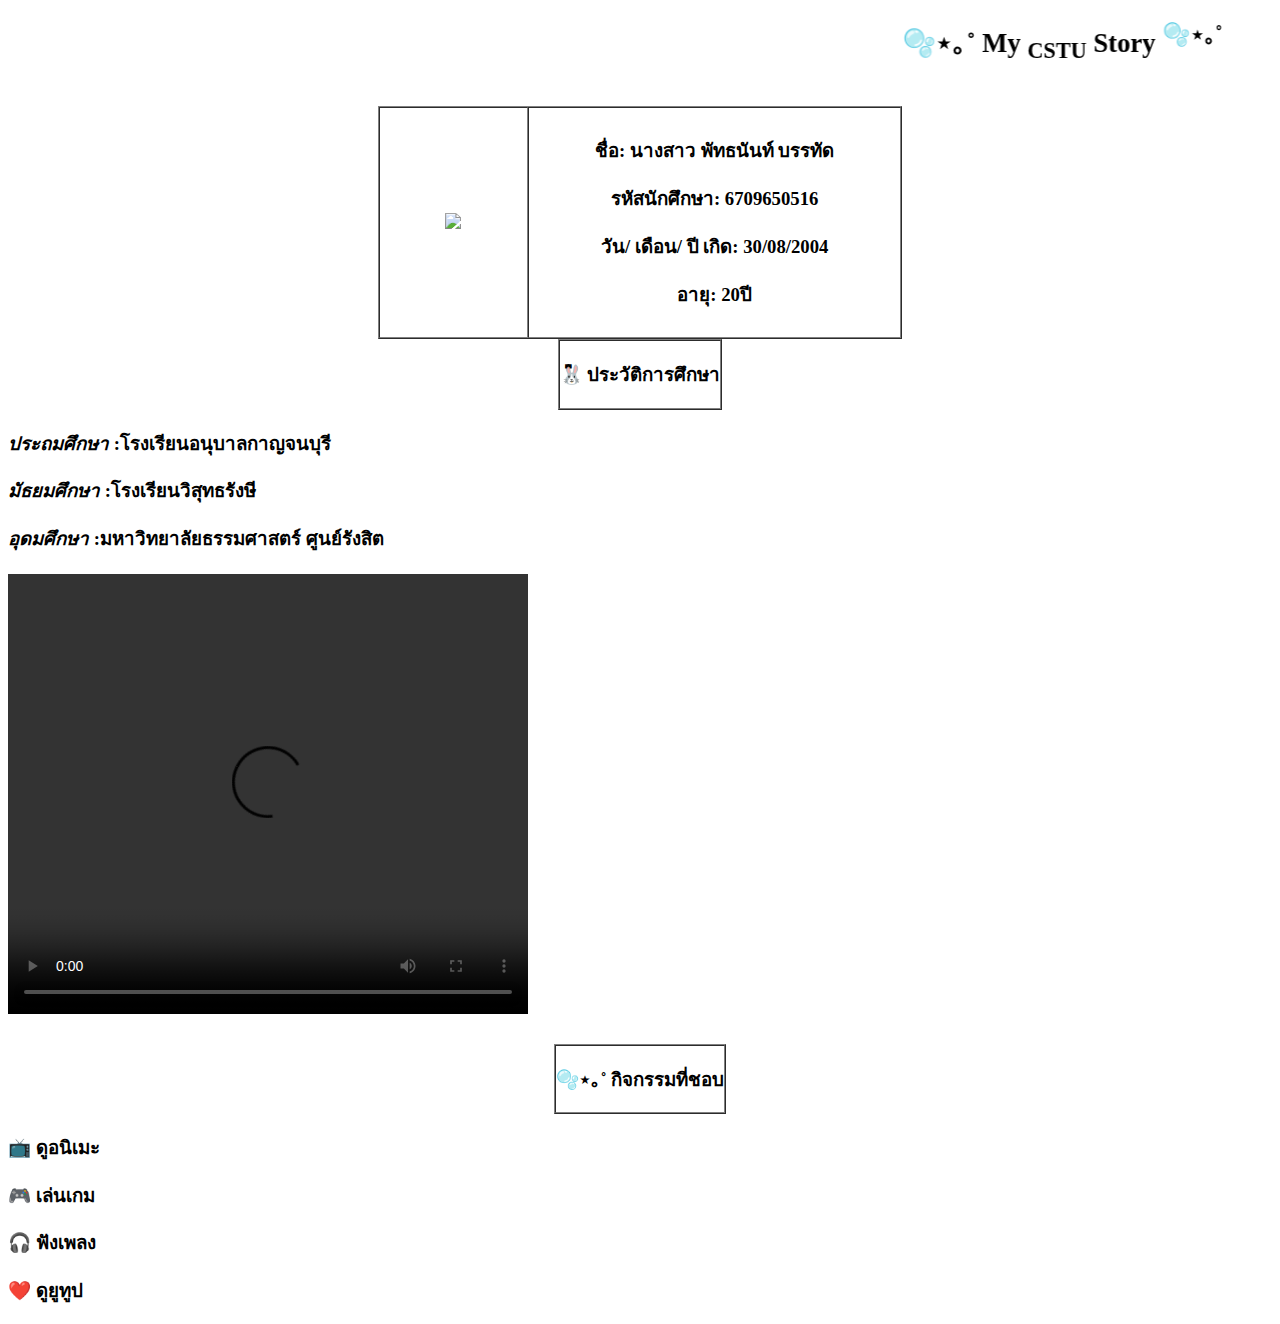
==== index.html @ a6439ae5 "clone index" ====
<!DOCTYPE html>
<html lang="en">
<head>
    <meta charset="UTF-8">
    <meta name="viewport" content="width=device-width, initial-scale=1.0">
    <title>My CSTU Story</title>
    <link rel="stylesheet" href="mystyles.css">
</link>
</head>
    <body>
        <header>
        <div>
            <center><h1><b><sup><marquee behavior="alternate">🫧⋆｡˚</sup> My <sub>CSTU</sub> Story <sup>🫧⋆｡˚</sup></marquee></b></center></h1>
        </header>
        </div>

            <center><table border="1" cellspacing="0" cellpadding="10" width=”100%”>
            <tr>
            <th width="20%"><img class=photo1 src="resources/mypic1.jpg"></th>
            <th width="50%">
                <h3>ชื่อ: นางสาว พัทธนันท์ บรรทัด</h3>
                <h3>รหัสนักศึกษา: 6709650516</h3>
                <h3>วัน/ เดือน/ ปี เกิด: 30/08/2004</h3>
                <h3>อายุ: 20ปี</h3>
            </th>
            </tr>
        </table></center>

    <div class="h">
        <center><table border="1" cellspacing="0" cellpadding="0" width=”0%”>
            <tr>
            <th width="0%"><h3>🐰ྀི ประวัติการศึกษา</h3></th>
        </th>
    </tr>

        </table></center>
            <h3>
            <p><em>ประถมศึกษา</em> :โรงเรียนอนุบาลกาญจนบุรี</p>
            <p><em>มัธยมศึกษา</em> :โรงเรียนวิสุทธรังษี</p>
            <p><em>อุดมศึกษา</em> :มหาวิทยาลัยธรรมศาสตร์ ศูนย์รังสิต</p>
            </h3>

    </div>
<div class="li">
        <h1><video width="520" height="440" controls="controls">
            <source src="resources/myvdo.mp4"></video>

    </div>

    <div class="vide">
    <center><table border="1" cellspacing="0" cellpadding="0" width=”0%”>
        <tr>
        <th width="0%"><h3>🫧⋆｡˚ กิจกรรมที่ชอบ</h3></th>
    </th>
</tr>

    </table></center>
        <div class="ac">


                <h3>📺 ดูอนิเมะ  </h3>
                <h3>🎮 เล่นเกม</h3>
                <h3>🎧 ฟังเพลง</h3>
                <h3>❤️ ดูยูทูป</h3>
        </div>
    </div>
    </body>
</html>
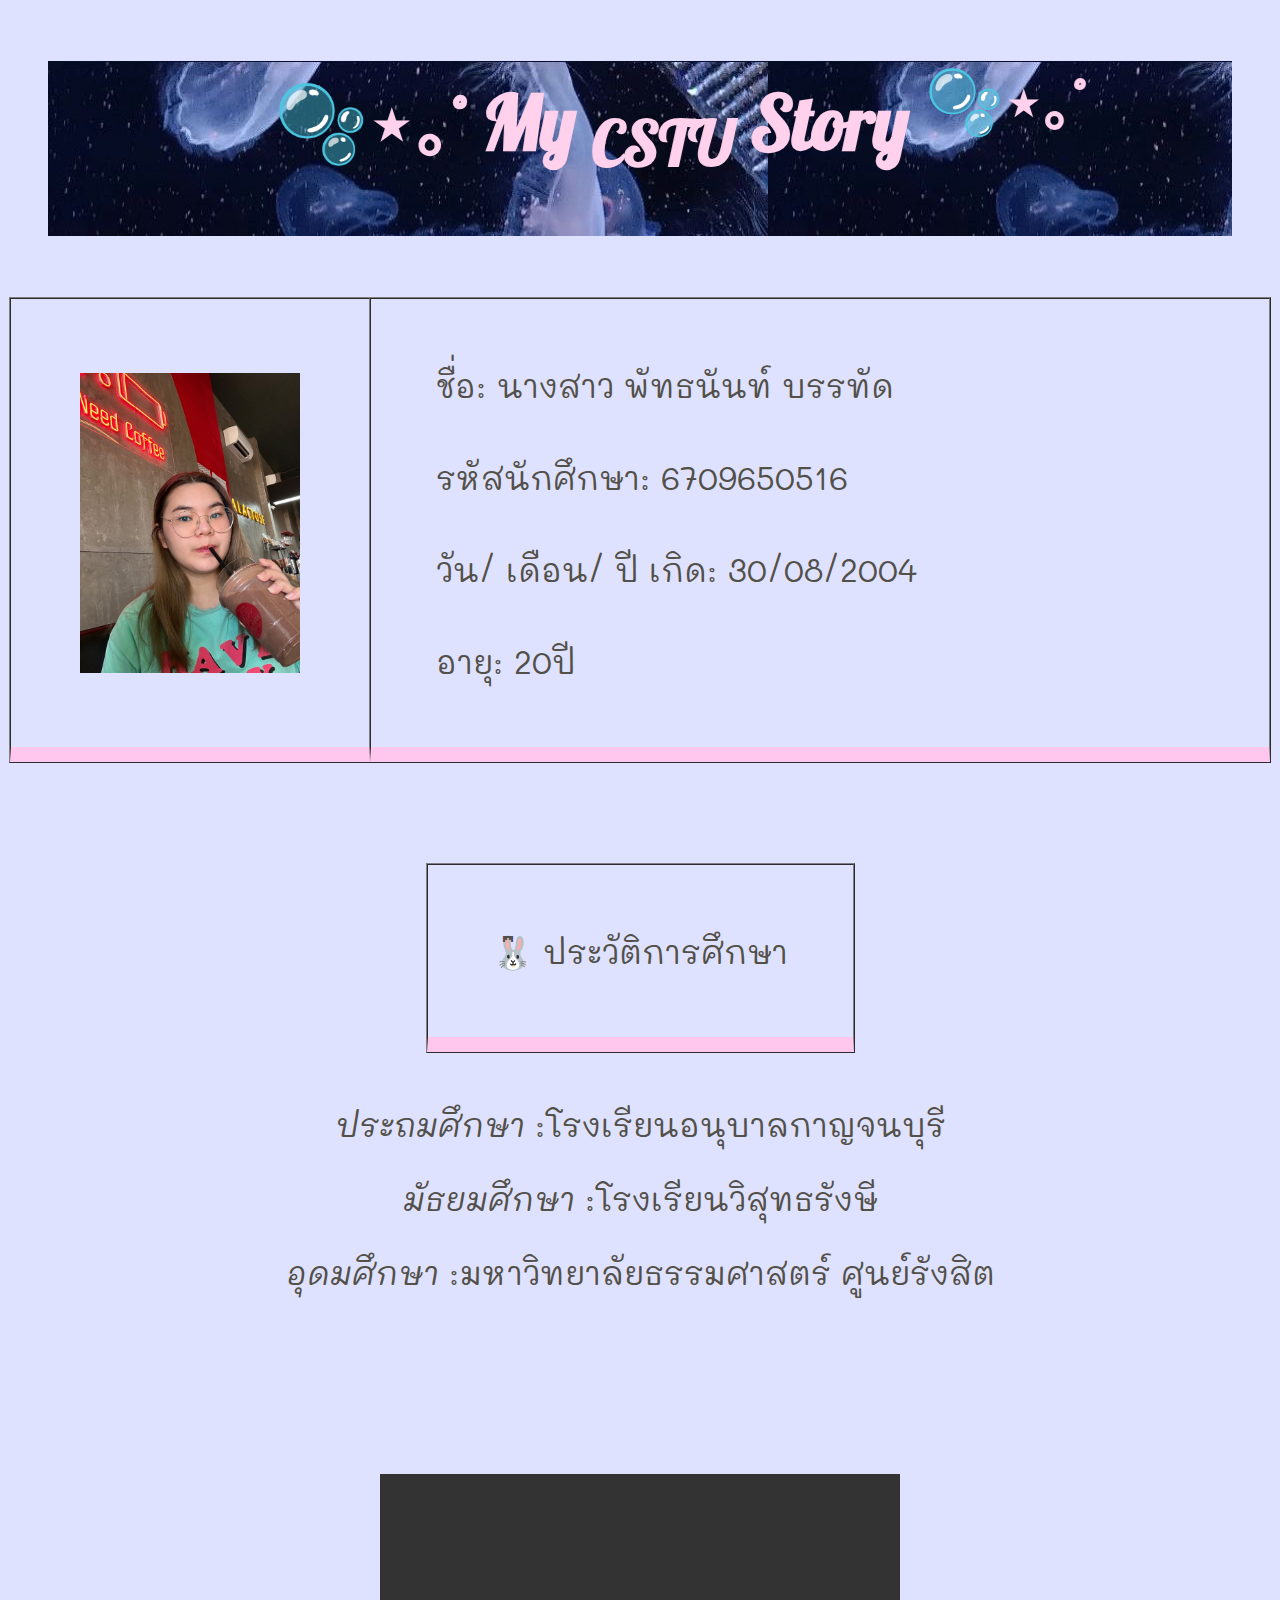
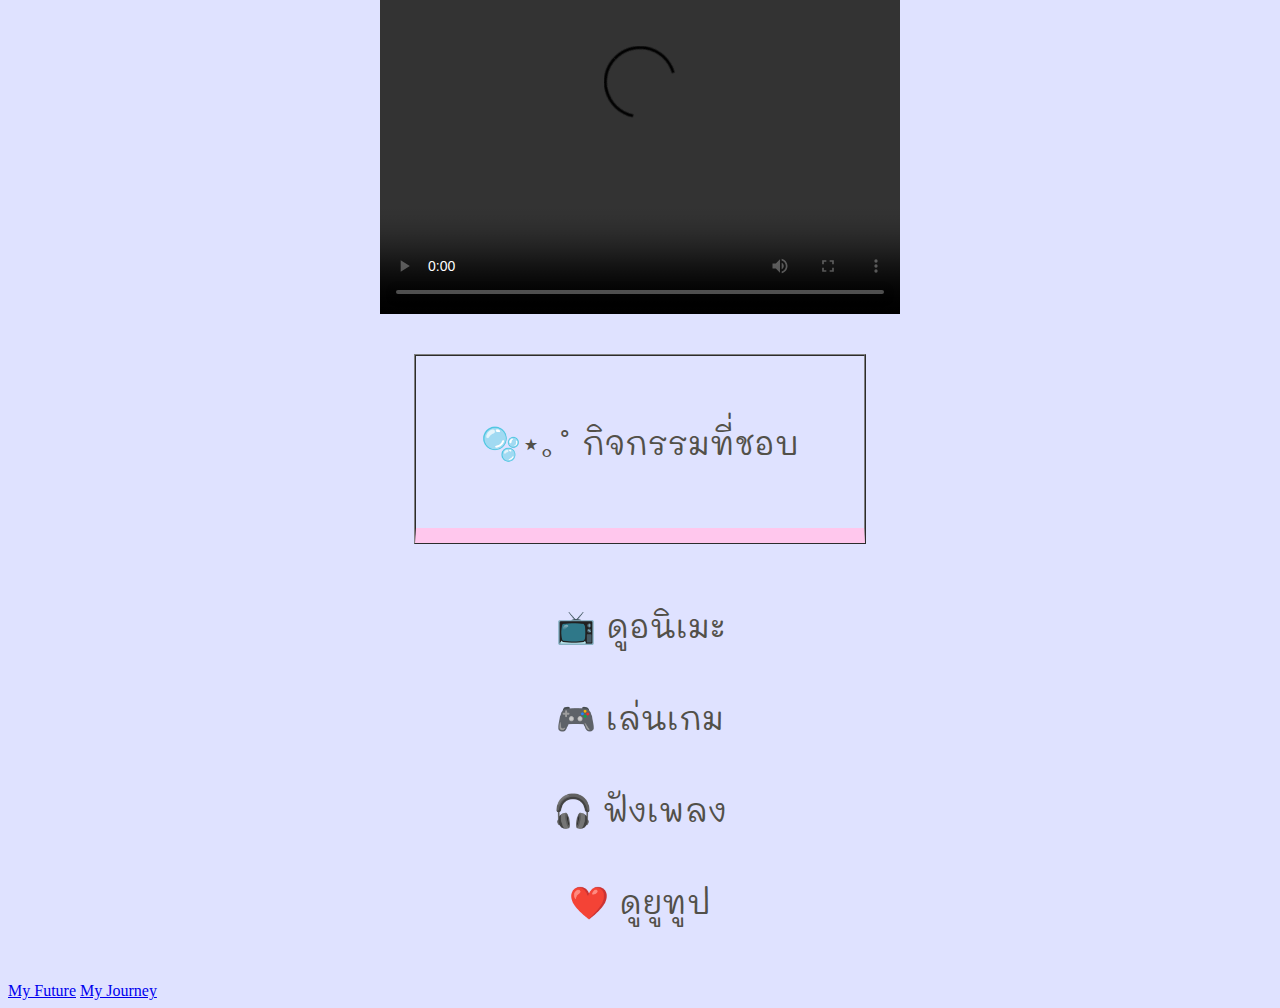
==== commit 1cb40779: "Add link" ====
--- a/index.html
+++ b/index.html
@@ -64,5 +64,7 @@
                 <h3>❤️ ดูยูทูป</h3>
         </div>
     </div>
+    <a href="http://127.0.0.1:3000/6709650516_MyCSTUStory/Myfuture.html">My Future</a>
+    <a href="http://127.0.0.1:3000/6709650516_MyCSTUStory/Myjourney.html">My Journey</a>
     </body>
 </html>--- a/mystyles.css
+++ b/mystyles.css
@@ -0,0 +1,101 @@
+@import url('https://fonts.googleapis.com/css2?family=Mali:ital,wght@0,200;0,300;0,400;0,500;0,600;0,700;1,200;1,300;1,400;1,500;1,600;1,700&display=swap');
+@import url('https://fonts.googleapis.com/css2?family=Lobster&family=Matemasie&family=New+Amsterdam&display=swap');
+
+body{
+    background-color: rgb(223, 226, 255);}
+
+
+header{
+    background-image: url(resources/jellyfish\ 🪼.jpg);
+    font-family:"Lobster";
+    color: hsl(325, 100%, 91%);
+    font-size: 34pt;
+    margin: 40px;}
+
+
+h3{font-family: "mali";
+    color: rgb(82, 80, 73);
+    font-size: 24pt;
+    font-weight: normal;
+    margin: 50px }
+
+
+h2{
+    margin-top: 50px;
+    font-family: "mali";
+    color: rgb(168, 229, 255);
+    font-size: 30pt;
+    font-weight: normal;
+    margin: 50px
+}
+
+.h{
+    text-align: center;
+    padding: 100px;}
+
+.ac{
+    text-align: center;
+    padding: 10px;}
+
+.li{
+    text-align: center;
+    padding: 10px;
+    text-decoration: none;
+    color: rgb(255, 221, 159);
+}
+.photo1{
+
+        display: block;
+        width: 220px;
+        height: 300px;
+        margin-left: auto;
+        margin-right: auto;
+        cursor: pointer;
+        transition-property: all;
+        transition-duration: 0.3;
+        transition-timing-function: ease;
+
+    }
+
+.photo1:hover {
+        transform: scale(1.2);
+    }
+
+.photo2{
+        width: 350px;
+        height: 500px;
+        padding: -200px;
+        position:absolute; 
+        left: 0px;
+        cursor: pointer;
+        transition-property: all;
+        transition-duration: 0.3;
+        transition-timing-function: ease;
+     }
+.photo2:hover {
+        transform: scale(1.2);
+    } 
+
+.photo3{
+        width: 290px;
+        height: 500px;
+        padding: 0px;
+        position:absolute; 
+        right: 0px;
+        cursor: pointer;
+        transition-property: all;
+        transition-duration: 0.3;
+        transition-timing-function: ease;
+     }
+.photo3:hover {
+        transform: scale(1.2);
+    } 
+
+th, td{
+    padding: 15px;
+    text-align: left;
+    border-bottom: 15px solid hsl(319, 100%, 89%);
+  }
+  tr:hover{
+    background-color: rgb(250, 203, 212);
+  }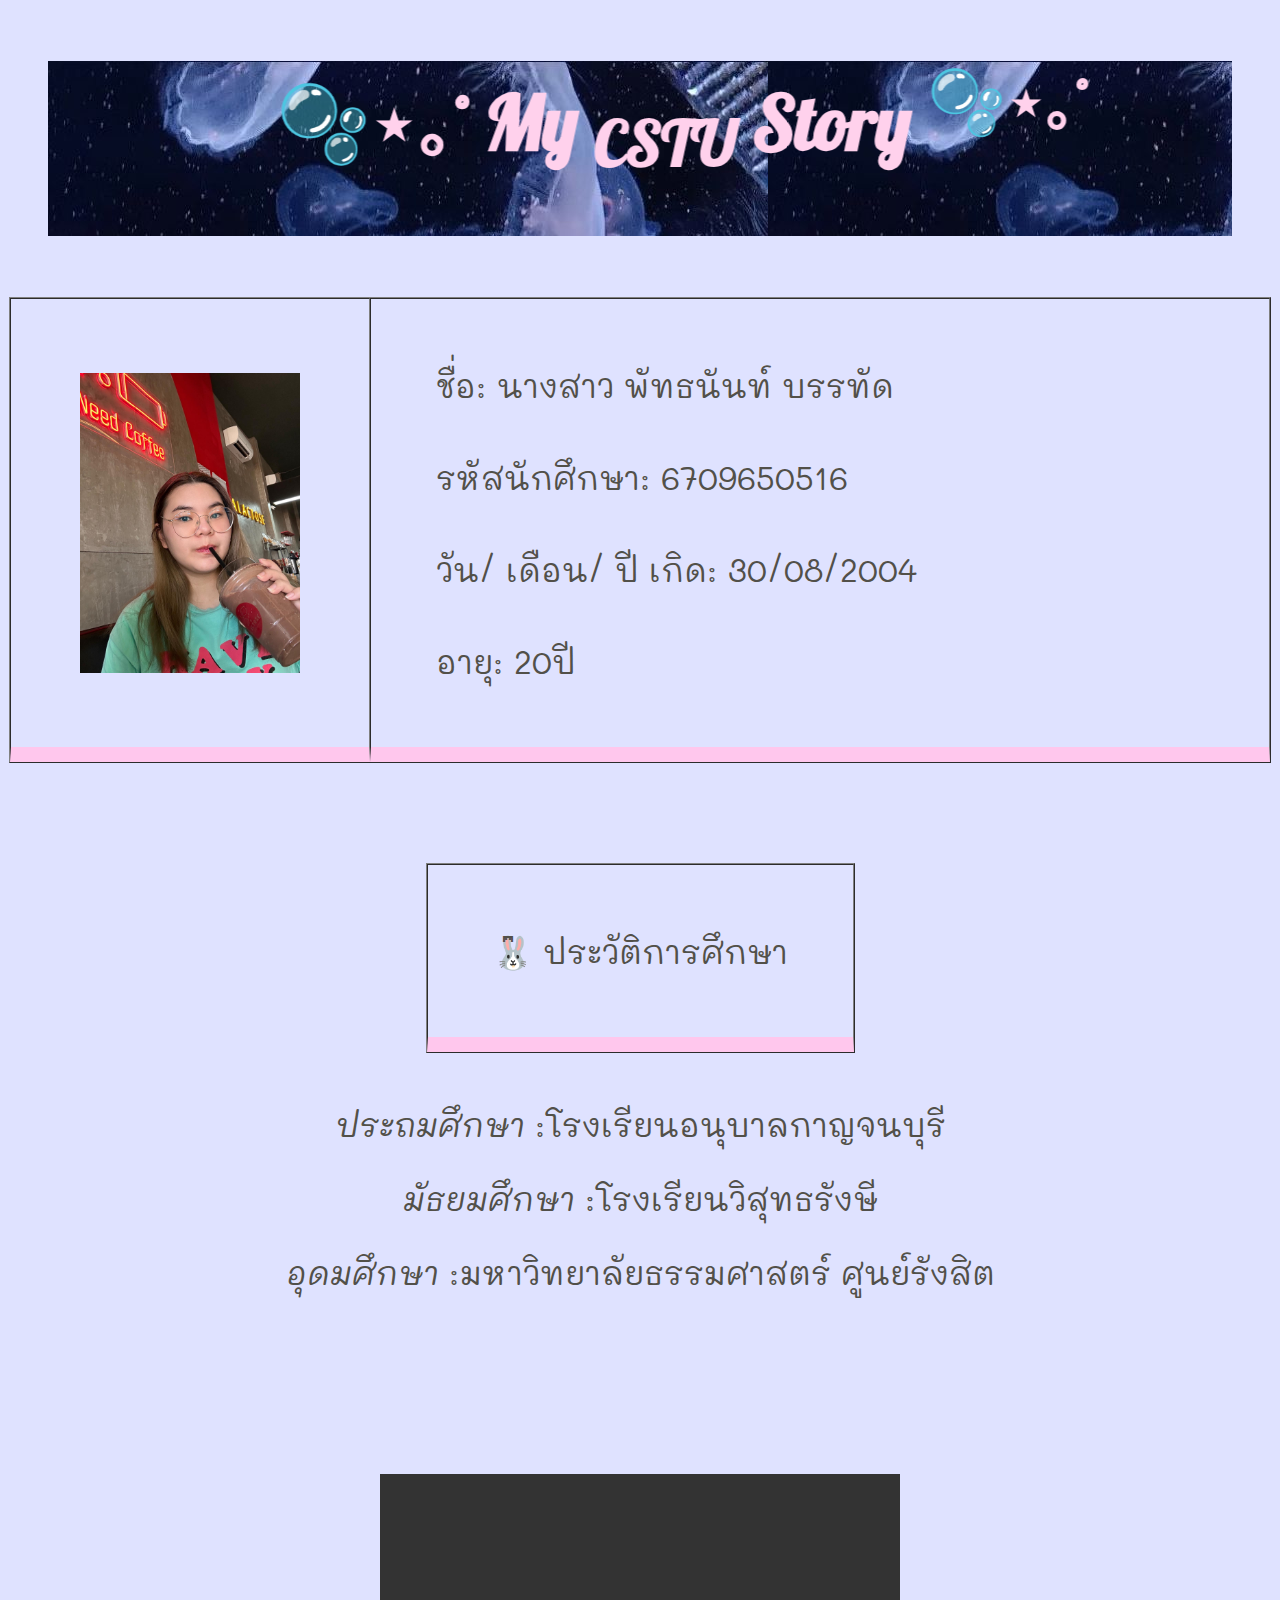
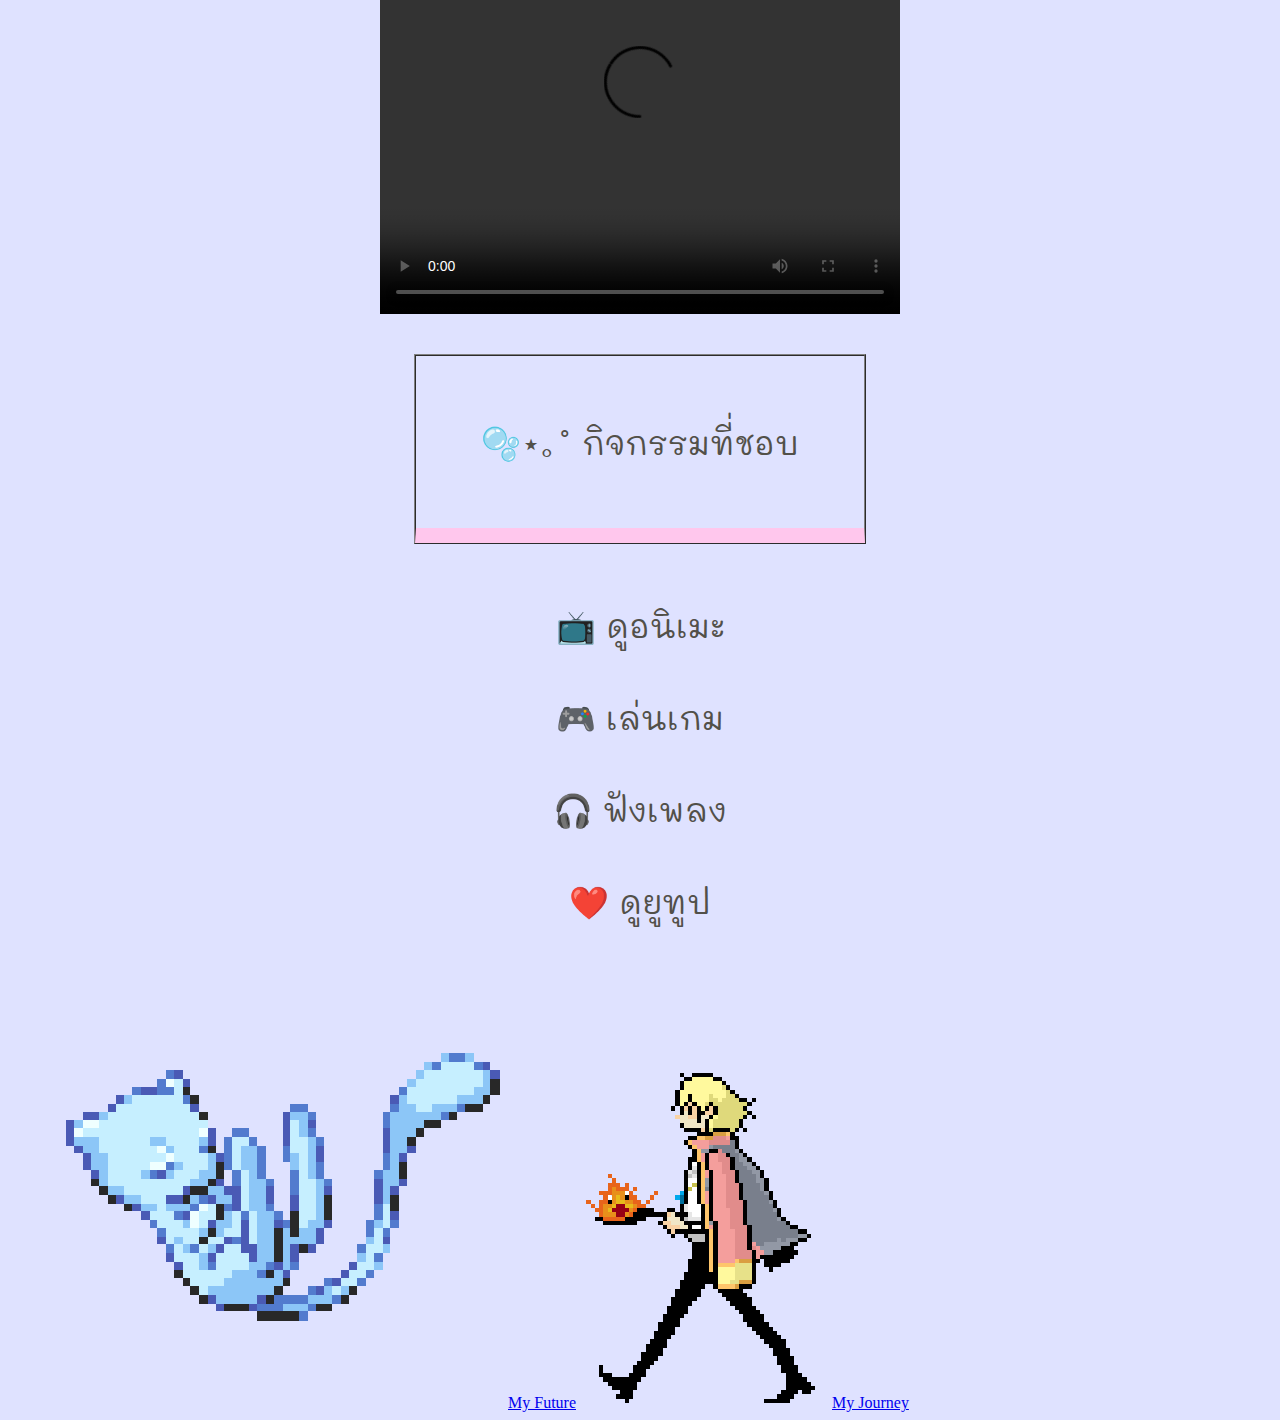
==== commit 657f1a5d: "Add gif" ====
--- a/index.html
+++ b/index.html
@@ -64,7 +64,7 @@
                 <h3>❤️ ดูยูทูป</h3>
         </div>
     </div>
-    <a href="http://127.0.0.1:3000/6709650516_MyCSTUStory/Myfuture.html">My Future</a>
-    <a href="http://127.0.0.1:3000/6709650516_MyCSTUStory/Myjourney.html">My Journey</a>
+    <img class=gif1 src="resources/1f1c1745-c34d-49f0-9481-1c1e0c25e1a8.gif"><a href="http://127.0.0.1:3000/6709650516_MyCSTUStory/Myfuture.html">My Future</a>
+    <img class=gif2 src="resources/Howl no Ugoku Shiro.gif"><a href="http://127.0.0.1:3000/6709650516_MyCSTUStory/Myjourney.html">My Journey</a>
     </body>
 </html>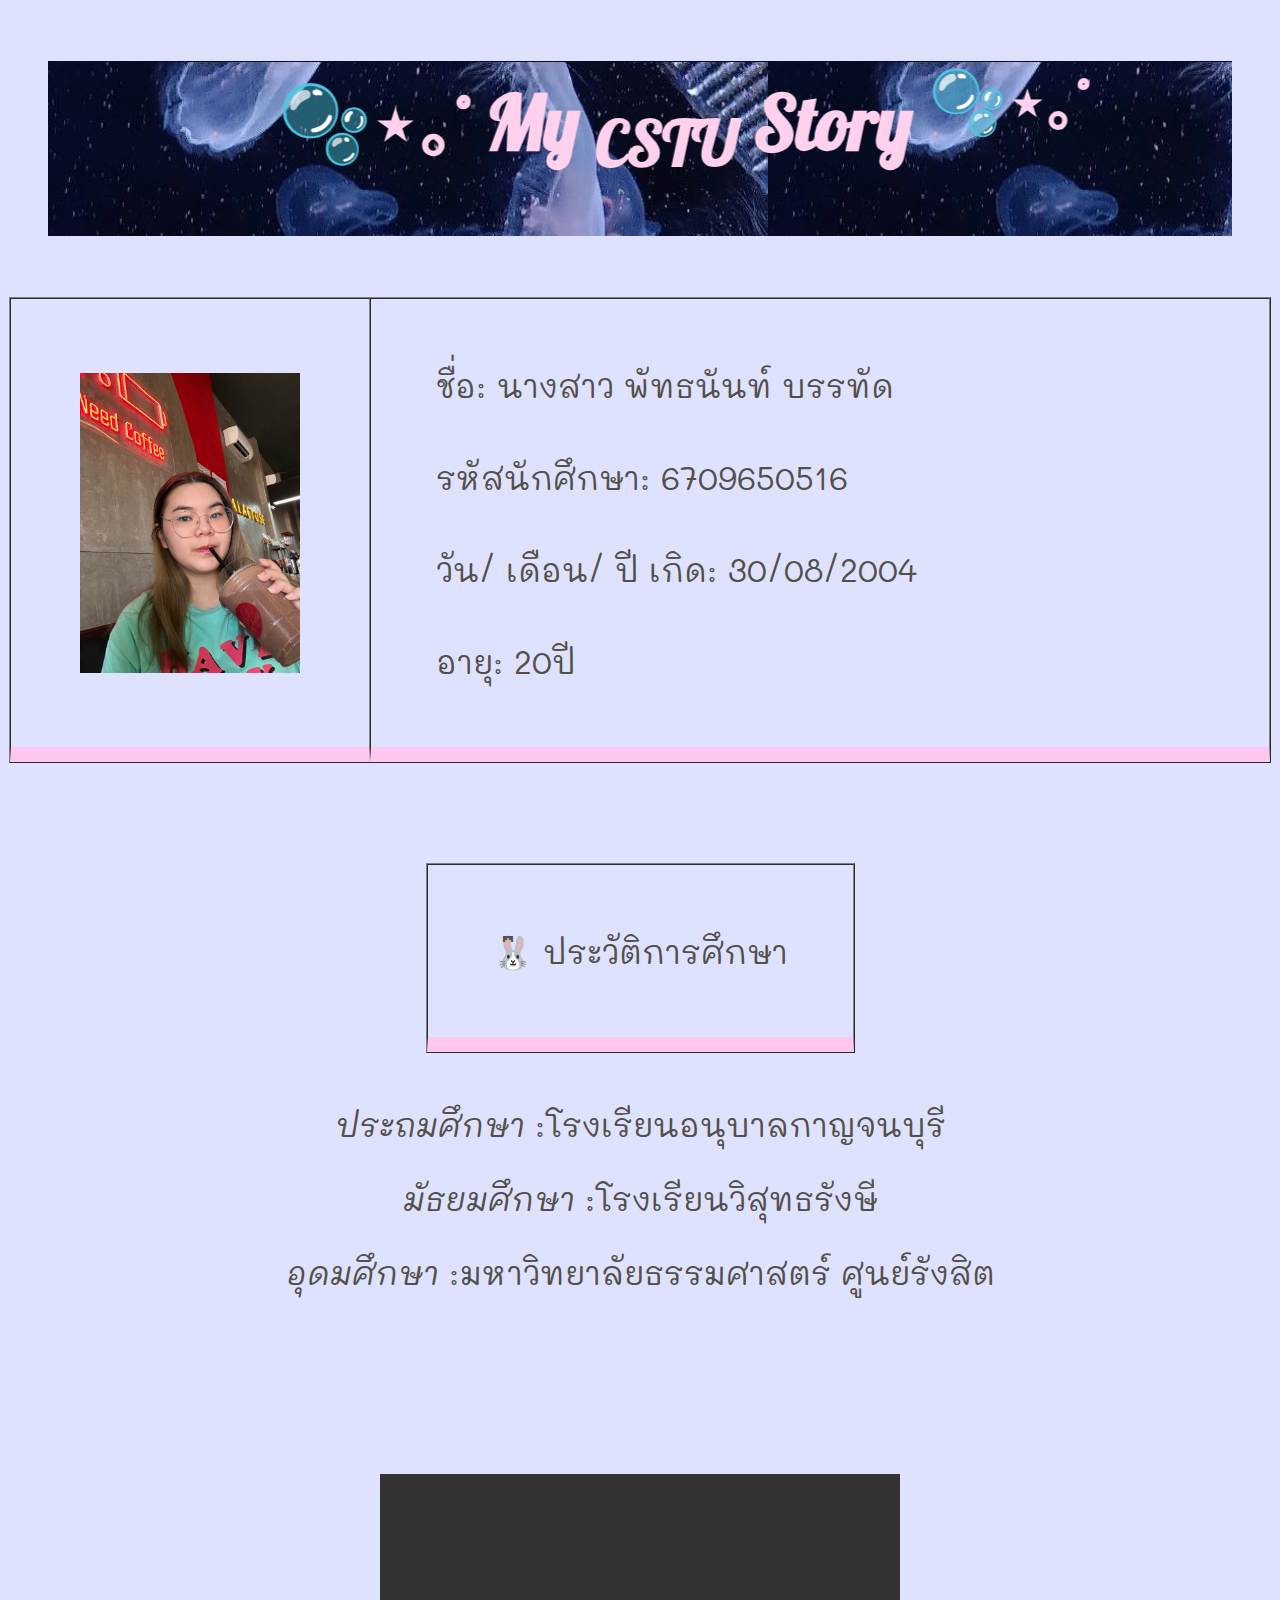
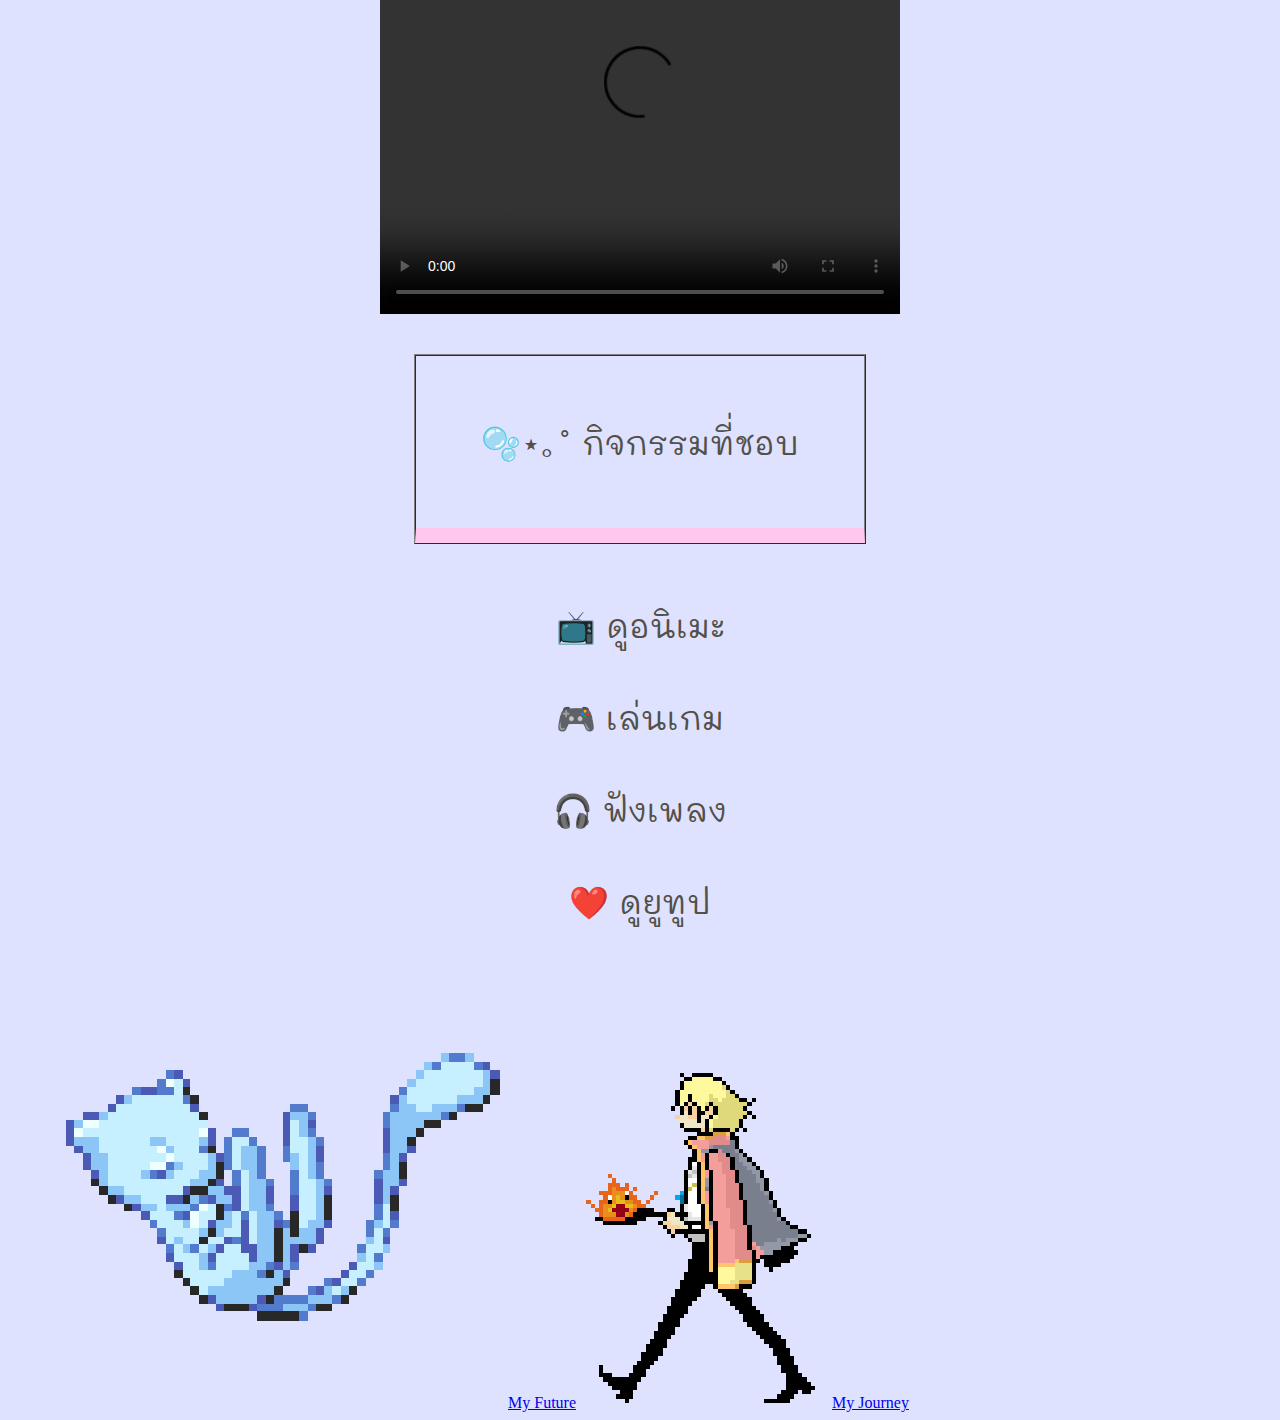
==== commit d7bc6a62: "Edite link" ====
--- a/index.html
+++ b/index.html
@@ -64,7 +64,7 @@
                 <h3>❤️ ดูยูทูป</h3>
         </div>
     </div>
-    <img class=gif1 src="resources/1f1c1745-c34d-49f0-9481-1c1e0c25e1a8.gif"><a href="http://127.0.0.1:3000/6709650516_MyCSTUStory/Myfuture.html">My Future</a>
-    <img class=gif2 src="resources/Howl no Ugoku Shiro.gif"><a href="http://127.0.0.1:3000/6709650516_MyCSTUStory/Myjourney.html">My Journey</a>
+    <img class=gif1 src="resources/1f1c1745-c34d-49f0-9481-1c1e0c25e1a8.gif"><a href="http://6709650516_MyCSTUStory/Myfuture.html">My Future</a>
+    <img class=gif2 src="resources/Howl no Ugoku Shiro.gif"><a href="http://6709650516_MyCSTUStory/Myjourney.html">My Journey</a>
     </body>
 </html>